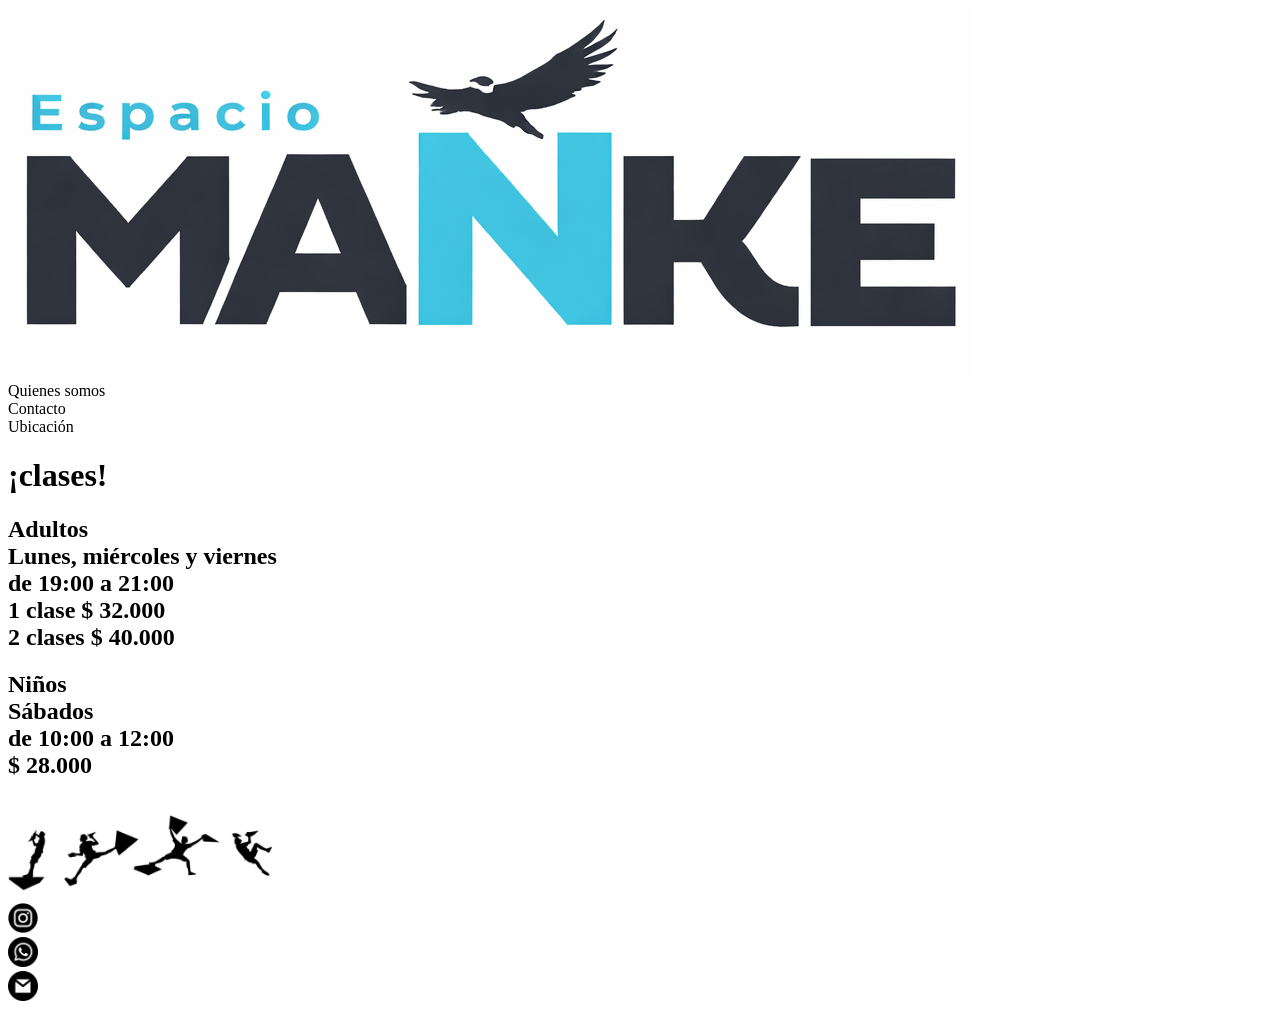
==== html/clases.html @ 8481fba6 "siguiendo pruebas de css github" ====
<!DOCTYPE html>
<html lang="es">
    <head>
        <title>Espacio Manke</title>
        <meta charset="utf-8">
        <link rel="stylesheet" href="css/opciones.css">
        <meta name="viewport" content="width=device-width, initial-scale=1.0">

        <link rel="preconnect" href="https://fonts.googleapis.com">
        <link rel="preconnect" href="https://fonts.gstatic.com" crossorigin>
        <link href="https://fonts.googleapis.com/css2?family=Bebas+Neue&display=swap" rel="stylesheet">

    </head>
    <body>

        <nav>
            <article class="nav1">
                <a href="/index.html"><img src="/imagenes/logogrande.png" alt="logomanke" class="logomanke"></a>
            </article>
            <article class="nav2">
                <div class="sombranav2">Quienes somos</div>
                <div class="sombranav2">Contacto</div>
                <div class="sombranav2">Ubicación</div>
            </article>
        </nav>

        <header>
            <h1>¡clases!</h1>
        </header>

        <main>
            <section class="principal">
                <article>
                <h2 class="opciones">Adultos
                    <br>
                    Lunes, miércoles y viernes
                    <br>
                    de 19:00 a 21:00
                    <br>
                    1 clase $ 32.000
                    <br>
                    2 clases $ 40.000
                </h2>
                </article>

                <article>
                <h2 class="opciones">Niños 
                    <br>
                    Sábados
                    <br>
                    de 10:00 a 12:00
                    <br>
                    $ 28.000
                </h2>
                </article>

             <section>
                <img src="/imagenes/dibujoescalada.png" alt="dibujoescalada" height="100px">
            </section>
            </section>
        </main>


        <footer>
            <article class="footer">
                <a href="https://www.instagram.com/boulderespacio.manke/"><img src="/imagenes/instagram.png" alt="instagramlogo" height="30px"></a>
            </article>
            <article class="footer">
                <a href="https://wa.me/56973291308"><img src="/imagenes/whatsapp.png" alt="whatsapplogo" height="30px"></a>
            </article>
            <article class="footer">
                <a href="mailto:rolomatrix@gmail.com"><img src="/imagenes/email.png" alt="emaillogo" height="30px"></a>
            </article>
        </footer>
    
    </body>
</html>
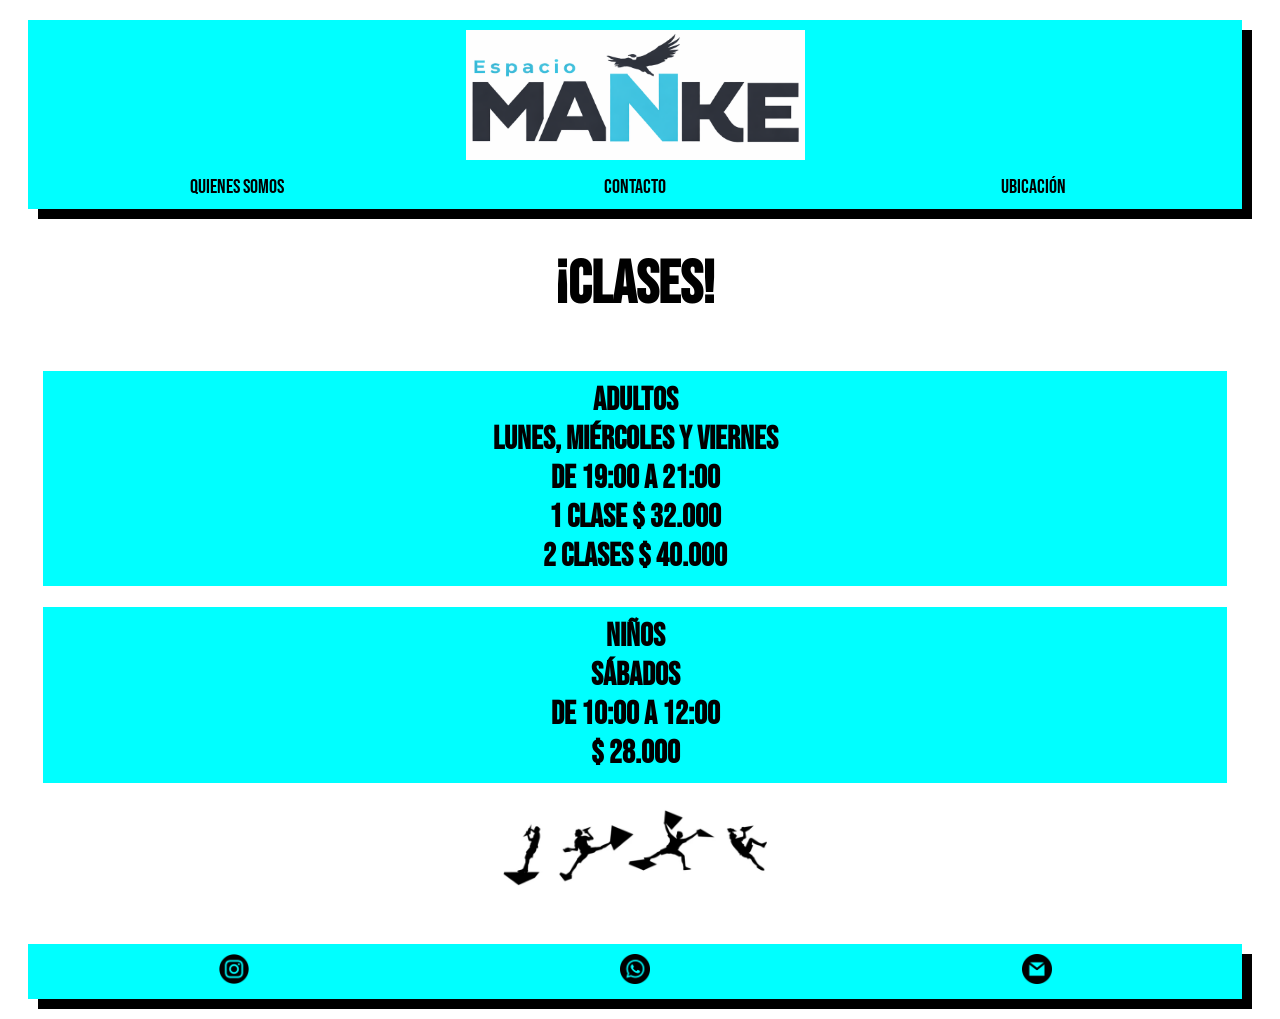
==== commit 0622577a: "no funciono" ====
--- a/html/clases.html
+++ b/html/clases.html
@@ -3,7 +3,7 @@
     <head>
         <title>Espacio Manke</title>
         <meta charset="utf-8">
-        <link rel="stylesheet" href="css/opciones.css">
+        <link rel="stylesheet" href="/css/opciones.css">
         <meta name="viewport" content="width=device-width, initial-scale=1.0">
 
         <link rel="preconnect" href="https://fonts.googleapis.com">
--- a/css/opciones.css
+++ b/css/opciones.css
@@ -0,0 +1,108 @@
+body {
+    background-color: white;
+    font-family: "Bebas Neue", sans-serif;
+    font-weight: 400;
+    font-style: normal;
+    width: 98%;
+}
+
+
+
+
+nav {
+    padding: 10px;
+    border: 10px;
+    margin: 20px;
+    background-color: aqua;
+    display: grid;
+    grid-template-columns: 1fr;
+    gap: 10px;
+    box-shadow: 10px 10px;
+}
+
+.nav1 {
+    display: grid;
+    justify-content: center;
+}
+
+.nav2 {
+    display: grid;
+    grid-template-columns: repeat(3, 1fr);
+    justify-items: center;
+    font-size: 20px;
+}
+
+.sombranav2 {
+    background-color: aqua;
+    display: grid;
+    grid-template-columns: 1fr;
+    transition: transform 0.3s;
+}
+
+.sombranav2:hover {
+    box-shadow: 4px 4px;
+    transform: scale(1.1); 
+}
+
+.logomanke {
+    height: 130px;
+}
+
+header {
+    text-align: center;
+    font-size: 30px;
+}
+
+
+main {
+    display: grid;
+    text-align: center;
+}
+
+.principal {
+    display: grid;
+    gap: 1px;
+    padding: 25px;
+    padding-top: 0px;
+}
+
+.opciones {
+    padding: 10px;
+    border: 10px;
+    margin: 10px;
+    background-color: aqua;
+    display: grid;
+    grid-template-columns: 1fr;
+    transition: transform 0.3s;
+    font-size: xx-large;
+}
+
+.opciones:hover {
+    box-shadow: 7px 7px;
+    transform: scale(1.1); 
+}
+
+footer {
+    padding: 10px;
+    border: 10px;
+    margin: 20px;
+    background-color: aqua;
+    display: grid;
+    grid-template-columns: repeat(3, 1fr);
+    justify-items: center;
+    gap: 10px;
+    box-shadow: 10px 10px;
+}
+
+.footer {
+    transition: transform 0.3s;
+}
+
+.footer:hover {
+    transform: scale(1.3); 
+}
+
+a {
+    text-decoration: none;
+    color: black;
+}
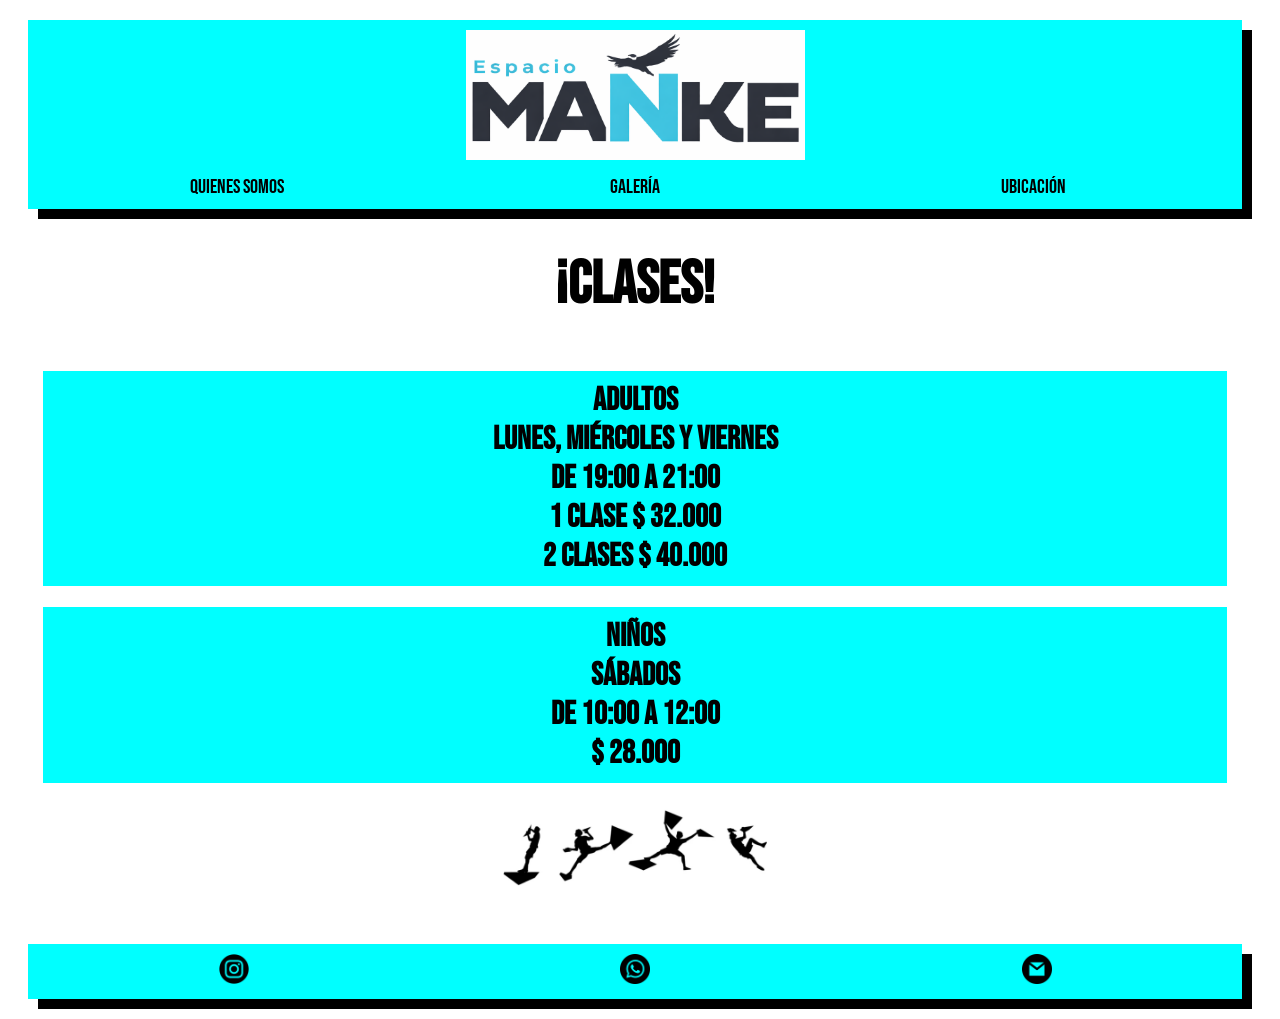
==== commit 15412b01: "modificaciones en opcionnes de primer menu" ====
--- a/html/clases.html
+++ b/html/clases.html
@@ -3,7 +3,7 @@
     <head>
         <title>Espacio Manke</title>
         <meta charset="utf-8">
-        <link rel="stylesheet" href="/css/opciones.css">
+        <link rel="stylesheet" href="../css/opciones.css">
         <meta name="viewport" content="width=device-width, initial-scale=1.0">
 
         <link rel="preconnect" href="https://fonts.googleapis.com">
@@ -15,12 +15,12 @@
 
         <nav>
             <article class="nav1">
-                <a href="/index.html"><img src="/imagenes/logogrande.png" alt="logomanke" class="logomanke"></a>
+                <a href="../index.html"><img src="../imagenes/logogrande.png" alt="logomanke" class="logomanke"></a>
             </article>
             <article class="nav2">
-                <div class="sombranav2">Quienes somos</div>
-                <div class="sombranav2">Contacto</div>
-                <div class="sombranav2">Ubicación</div>
+                <a href="../html/quienessomos.html"><div class="sombranav2">Quienes somos</div></a>
+                <a href="../html/galeria.html"><div class="sombranav2">Galería</div></a>
+                <a href="../html/ubicacion.html"><div class="sombranav2">Ubicación</div></a>
             </article>
         </nav>
 
@@ -55,7 +55,7 @@
                 </article>
 
              <section>
-                <img src="/imagenes/dibujoescalada.png" alt="dibujoescalada" height="100px">
+                <img src="../imagenes/dibujoescalada.png" alt="dibujoescalada" height="100px">
             </section>
             </section>
         </main>
@@ -63,13 +63,13 @@
 
         <footer>
             <article class="footer">
-                <a href="https://www.instagram.com/boulderespacio.manke/"><img src="/imagenes/instagram.png" alt="instagramlogo" height="30px"></a>
+                <a href="https://www.instagram.com/boulderespacio.manke/"><img src="../imagenes/instagram.png" alt="instagramlogo" height="30px"></a>
             </article>
             <article class="footer">
-                <a href="https://wa.me/56973291308"><img src="/imagenes/whatsapp.png" alt="whatsapplogo" height="30px"></a>
+                <a href="https://wa.me/56973291308"><img src="../imagenes/whatsapp.png" alt="whatsapplogo" height="30px"></a>
             </article>
             <article class="footer">
-                <a href="mailto:rolomatrix@gmail.com"><img src="/imagenes/email.png" alt="emaillogo" height="30px"></a>
+                <a href="mailto:rolomatrix@gmail.com"><img src="../imagenes/email.png" alt="emaillogo" height="30px"></a>
             </article>
         </footer>
     
--- a/css/opciones.css
+++ b/css/opciones.css
@@ -105,4 +105,8 @@
 a {
     text-decoration: none;
     color: black;
+}
+
+p {
+    font-size: x-large;
 }
